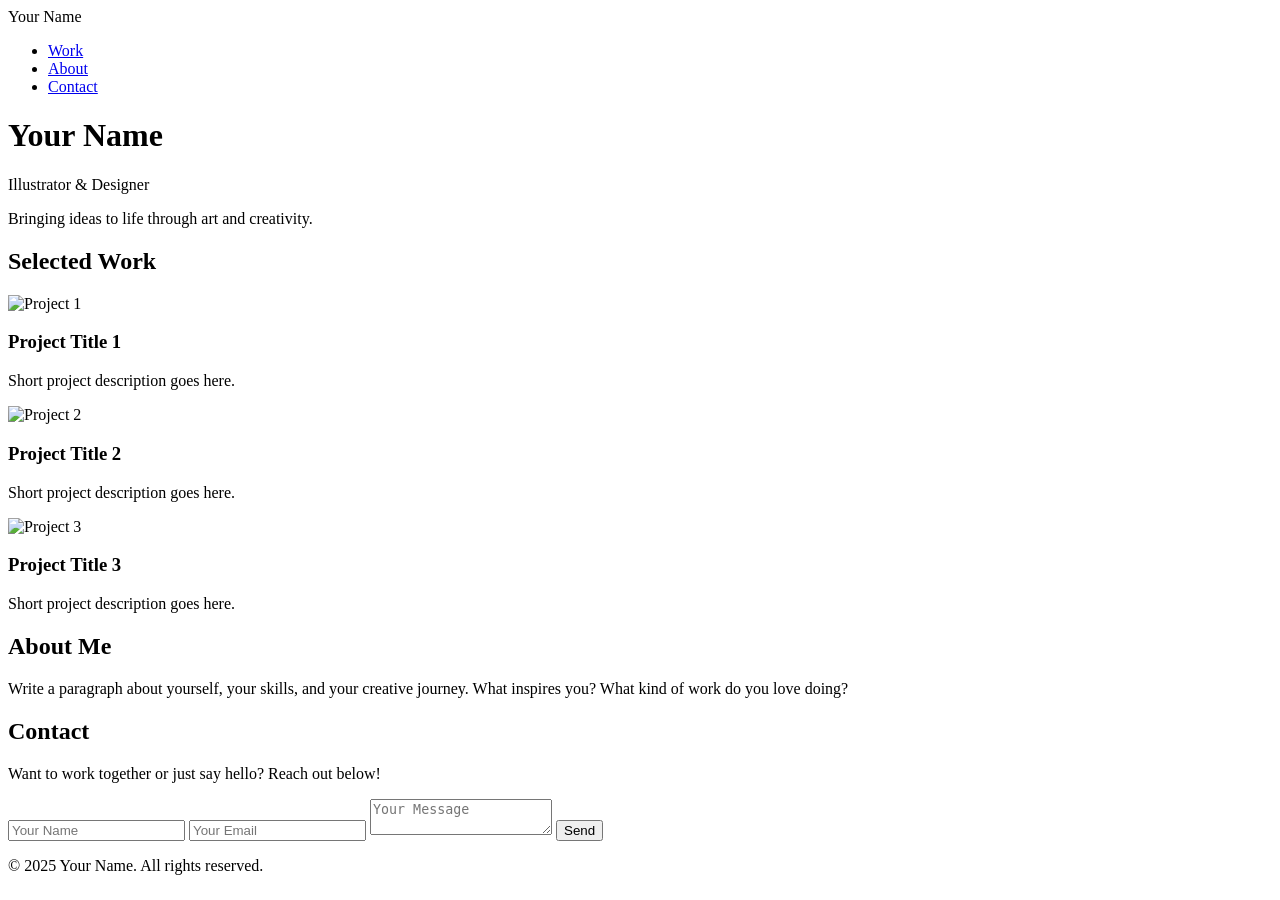
==== index_Version2.html @ dee8673b "Add files via upload" ====
<!DOCTYPE html>
<html lang="en">
<head>
  <meta charset="UTF-8" />
  <meta name="viewport" content="width=device-width,initial-scale=1.0"/>
  <title>Your Name - Portfolio</title>
  <link rel="stylesheet" href="style.css" />
</head>
<body>
  <nav>
    <div class="nav-logo">Your Name</div>
    <ul>
      <li><a href="#work">Work</a></li>
      <li><a href="#about">About</a></li>
      <li><a href="#contact">Contact</a></li>
    </ul>
  </nav>

  <header class="hero">
    <div class="hero-content">
      <h1>Your Name</h1>
      <p class="subtitle">Illustrator & Designer</p>
      <p class="tagline">Bringing ideas to life through art and creativity.</p>
    </div>
  </header>

  <section id="work" class="portfolio-section">
    <h2>Selected Work</h2>
    <div class="portfolio-grid">
      <div class="portfolio-item">
        <img src="https://images.unsplash.com/photo-1465101046530-73398c7f28ca?auto=format&fit=crop&w=400&q=80" alt="Project 1"/>
        <div class="portfolio-info">
          <h3>Project Title 1</h3>
          <p>Short project description goes here.</p>
        </div>
      </div>
      <div class="portfolio-item">
        <img src="https://images.unsplash.com/photo-1468449032654-4511bcd28971?auto=format&fit=crop&w=400&q=80" alt="Project 2"/>
        <div class="portfolio-info">
          <h3>Project Title 2</h3>
          <p>Short project description goes here.</p>
        </div>
      </div>
      <div class="portfolio-item">
        <img src="https://images.unsplash.com/photo-1465101046530-73398c7f28ca?auto=format&fit=crop&w=400&q=80" alt="Project 3"/>
        <div class="portfolio-info">
          <h3>Project Title 3</h3>
          <p>Short project description goes here.</p>
        </div>
      </div>
      <!-- Add more projects as needed -->
    </div>
  </section>

  <section id="about" class="about-section">
    <h2>About Me</h2>
    <p>Write a paragraph about yourself, your skills, and your creative journey. What inspires you? What kind of work do you love doing?</p>
  </section>

  <section id="contact" class="contact-section">
    <h2>Contact</h2>
    <p>Want to work together or just say hello? Reach out below!</p>
    <form>
      <input type="text" placeholder="Your Name" required />
      <input type="email" placeholder="Your Email" required />
      <textarea placeholder="Your Message" required></textarea>
      <button type="submit">Send</button>
    </form>
  </section>

  <footer>
    <p>&copy; 2025 Your Name. All rights reserved.</p>
  </footer>
</body>
</html>
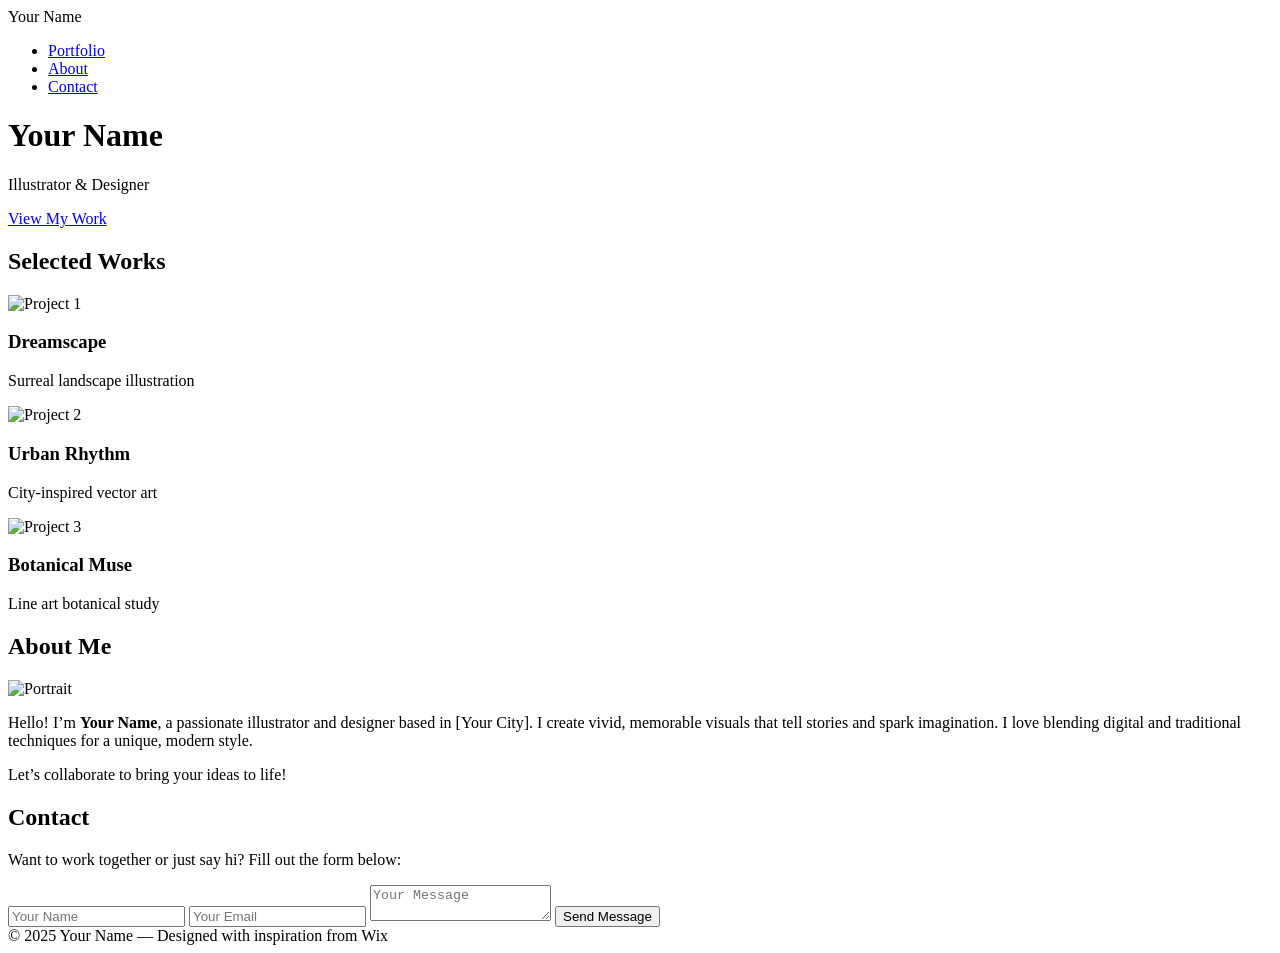
==== commit 047ec8a0: "Update index_Version2.html" ====
--- a/index_Version2.html
+++ b/index_Version2.html
@@ -1,51 +1,55 @@
 <!DOCTYPE html>
 <html lang="en">
 <head>
-  <meta charset="UTF-8" />
+  <meta charset="UTF-8"/>
   <meta name="viewport" content="width=device-width,initial-scale=1.0"/>
   <title>Your Name - Portfolio</title>
-  <link rel="stylesheet" href="style.css" />
+  <link rel="stylesheet" href="style.css"/>
+  <link href="https://fonts.googleapis.com/css?family=Montserrat:400,600,700&display=swap" rel="stylesheet">
 </head>
 <body>
   <nav>
-    <div class="nav-logo">Your Name</div>
-    <ul>
-      <li><a href="#work">Work</a></li>
-      <li><a href="#about">About</a></li>
-      <li><a href="#contact">Contact</a></li>
-    </ul>
+    <div class="nav-container">
+      <div class="logo">Your Name</div>
+      <ul>
+        <li><a href="#work">Portfolio</a></li>
+        <li><a href="#about">About</a></li>
+        <li><a href="#contact">Contact</a></li>
+      </ul>
+    </div>
   </nav>
 
   <header class="hero">
+    <div class="overlay"></div>
     <div class="hero-content">
       <h1>Your Name</h1>
       <p class="subtitle">Illustrator & Designer</p>
-      <p class="tagline">Bringing ideas to life through art and creativity.</p>
+      <a href="#work" class="hero-btn">View My Work</a>
     </div>
   </header>
 
   <section id="work" class="portfolio-section">
-    <h2>Selected Work</h2>
+    <h2>Selected Works</h2>
     <div class="portfolio-grid">
       <div class="portfolio-item">
         <img src="https://images.unsplash.com/photo-1465101046530-73398c7f28ca?auto=format&fit=crop&w=400&q=80" alt="Project 1"/>
         <div class="portfolio-info">
-          <h3>Project Title 1</h3>
-          <p>Short project description goes here.</p>
+          <h3>Dreamscape</h3>
+          <p>Surreal landscape illustration</p>
         </div>
       </div>
       <div class="portfolio-item">
         <img src="https://images.unsplash.com/photo-1468449032654-4511bcd28971?auto=format&fit=crop&w=400&q=80" alt="Project 2"/>
         <div class="portfolio-info">
-          <h3>Project Title 2</h3>
-          <p>Short project description goes here.</p>
+          <h3>Urban Rhythm</h3>
+          <p>City-inspired vector art</p>
         </div>
       </div>
       <div class="portfolio-item">
-        <img src="https://images.unsplash.com/photo-1465101046530-73398c7f28ca?auto=format&fit=crop&w=400&q=80" alt="Project 3"/>
+        <img src="https://images.unsplash.com/photo-1506744038136-46273834b3fb?auto=format&fit=crop&w=400&q=80" alt="Project 3"/>
         <div class="portfolio-info">
-          <h3>Project Title 3</h3>
-          <p>Short project description goes here.</p>
+          <h3>Botanical Muse</h3>
+          <p>Line art botanical study</p>
         </div>
       </div>
       <!-- Add more projects as needed -->
@@ -54,22 +58,30 @@
 
   <section id="about" class="about-section">
     <h2>About Me</h2>
-    <p>Write a paragraph about yourself, your skills, and your creative journey. What inspires you? What kind of work do you love doing?</p>
+    <div class="about-content">
+      <img src="https://images.unsplash.com/photo-1511367461989-f85a21fda167?auto=format&fit=facearea&w=200&h=200&q=80" alt="Portrait" class="about-avatar"/>
+      <div>
+        <p>Hello! I’m <strong>Your Name</strong>, a passionate illustrator and designer based in [Your City]. I create vivid, memorable visuals that tell stories and spark imagination. I love blending digital and traditional techniques for a unique, modern style.</p>
+        <p>Let’s collaborate to bring your ideas to life!</p>
+      </div>
+    </div>
   </section>
 
   <section id="contact" class="contact-section">
     <h2>Contact</h2>
-    <p>Want to work together or just say hello? Reach out below!</p>
+    <p>Want to work together or just say hi? Fill out the form below:</p>
     <form>
       <input type="text" placeholder="Your Name" required />
       <input type="email" placeholder="Your Email" required />
       <textarea placeholder="Your Message" required></textarea>
-      <button type="submit">Send</button>
+      <button type="submit">Send Message</button>
     </form>
   </section>
 
   <footer>
-    <p>&copy; 2025 Your Name. All rights reserved.</p>
+    <div>
+      &copy; 2025 Your Name &mdash; Designed with inspiration from Wix
+    </div>
   </footer>
 </body>
-</html>+</html>
